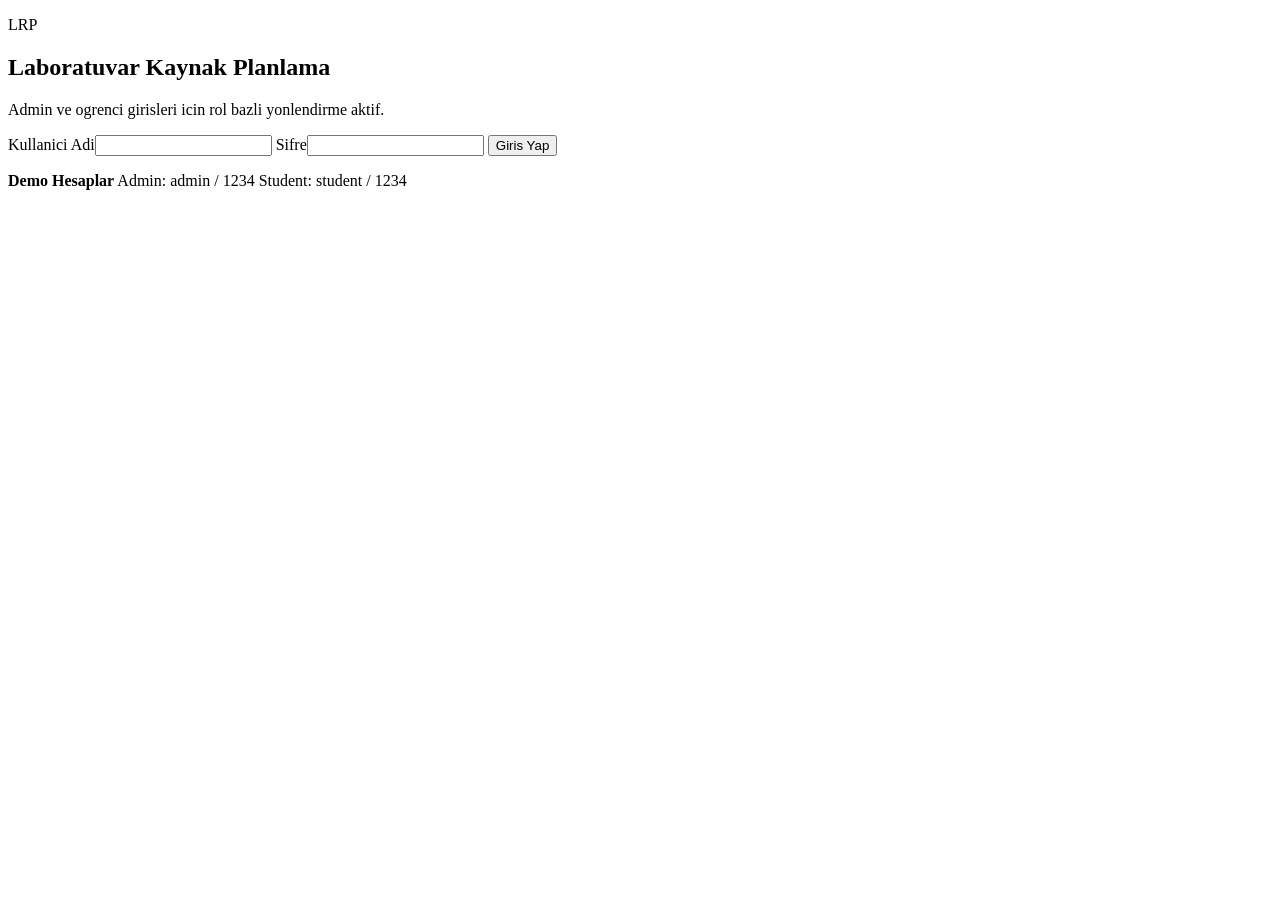
==== CelalProje/wwwroot/login.html @ 9c71d2db "A seçeneği yapılarak menü tasarımları oluşturuldu" ====
<!DOCTYPE html>
<html lang="tr">
<head>
    <meta charset="UTF-8">
    <meta name="viewport" content="width=device-width, initial-scale=1.0">
    <title>LRP Giris</title>
    <link rel="stylesheet" href="/styles.css">
</head>
<body>
    <div class="login-shell">
        <section class="login-card">
            <p class="eyebrow">LRP</p>
            <h1>Laboratuvar Kaynak Planlama</h1>
            <p class="hero-copy">Admin ve ogrenci girisleri icin rol bazli yonlendirme aktif.</p>
            <form id="loginForm" class="dialog-form">
                <label>Kullanici Adi<input id="username" required></label>
                <label>Sifre<input id="password" type="password" required></label>
                <button type="submit">Giris Yap</button>
                <p id="loginError" class="error-text"></p>
            </form>
            <div class="login-hint">
                <strong>Demo Hesaplar</strong>
                <span>Admin: admin / 1234</span>
                <span>Student: student / 1234</span>
            </div>
        </section>
    </div>
    <script src="/auth.js"></script>
    <script src="/login.js"></script>
</body>
</html>
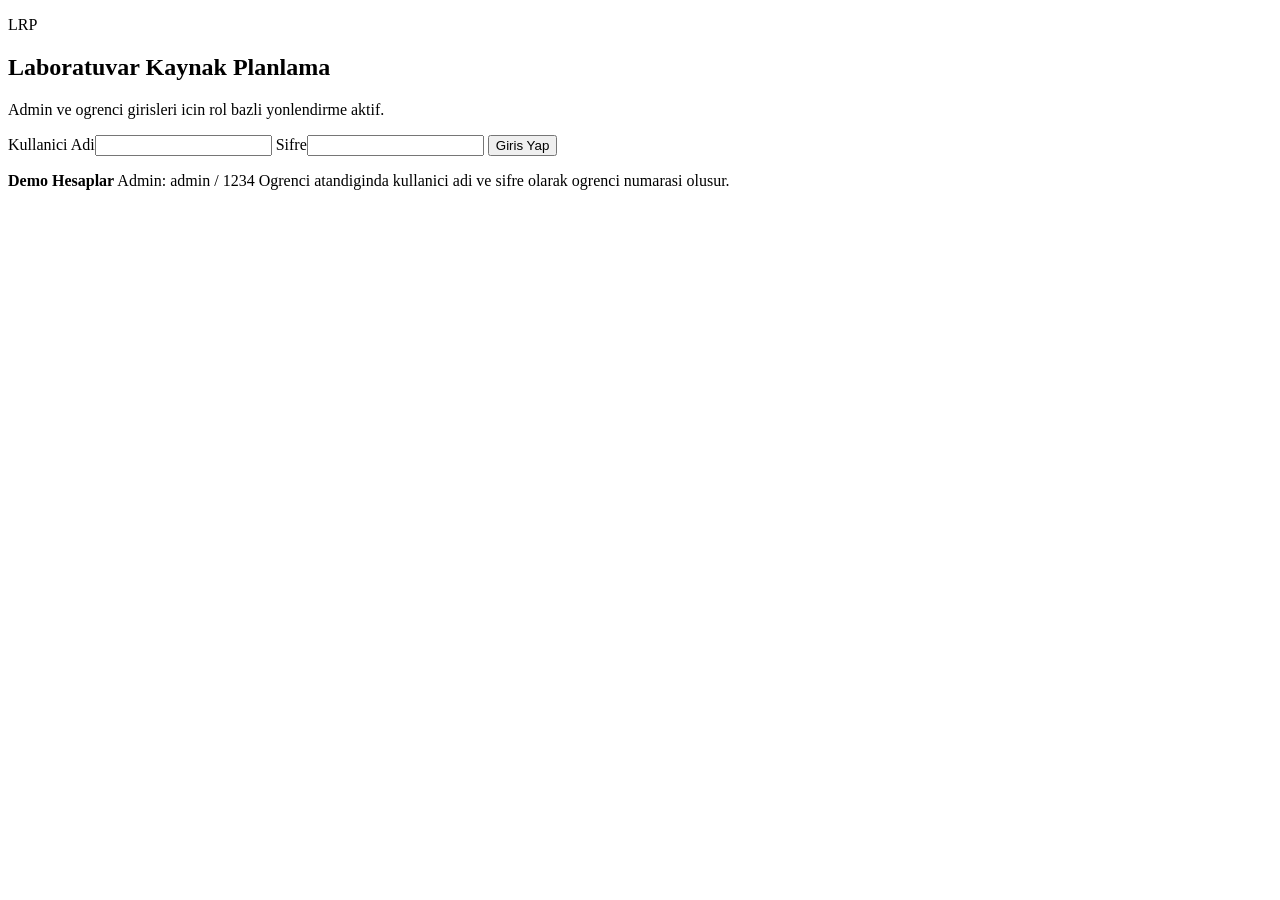
==== commit 15470a3f: "adım C tamamlandı" ====
--- a/CelalProje/wwwroot/login.html
+++ b/CelalProje/wwwroot/login.html
@@ -21,7 +21,7 @@
             <div class="login-hint">
                 <strong>Demo Hesaplar</strong>
                 <span>Admin: admin / 1234</span>
-                <span>Student: student / 1234</span>
+                <span>Ogrenci atandiginda kullanici adi ve sifre olarak ogrenci numarasi olusur.</span>
             </div>
         </section>
     </div>
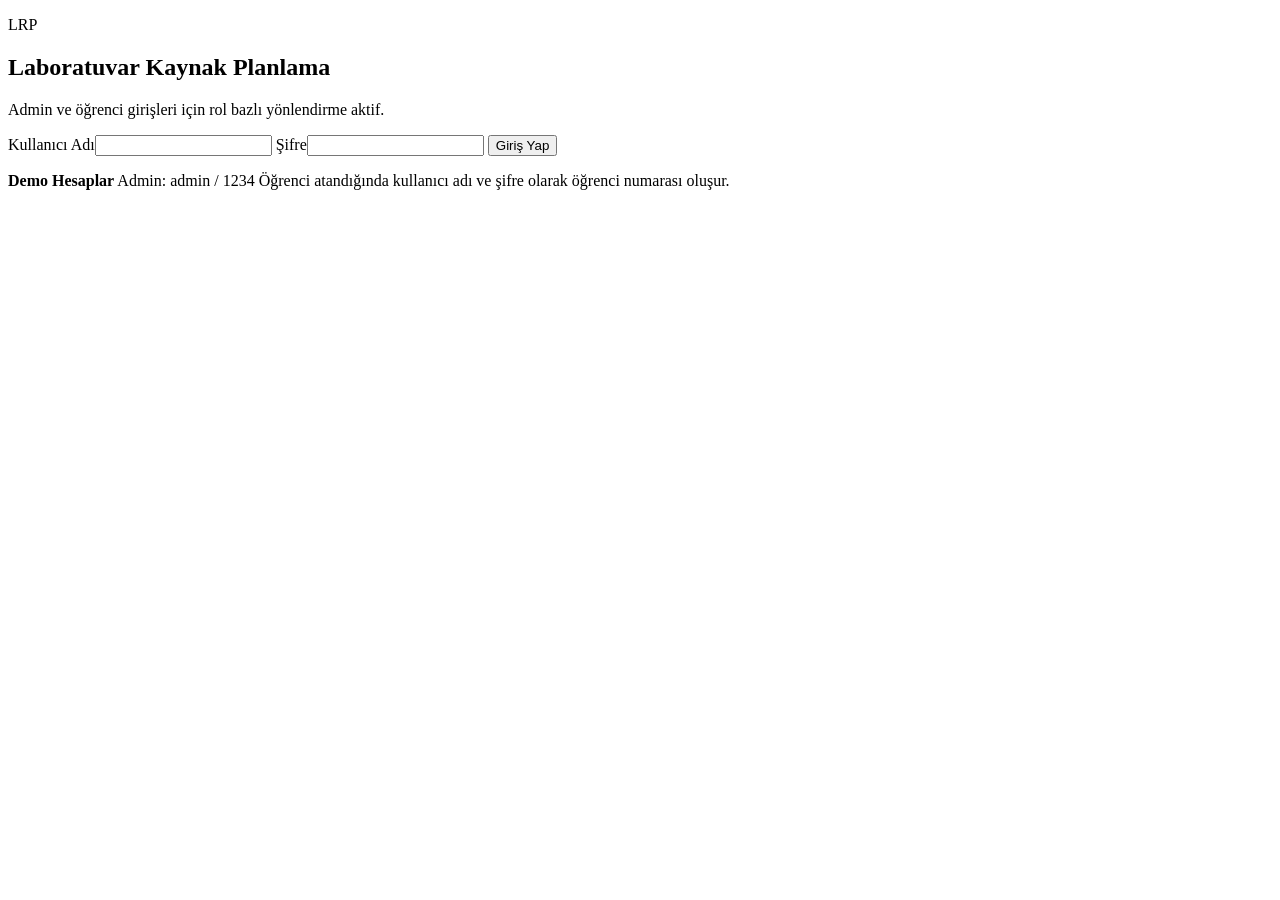
==== commit 7526a30d: "d maddesi yapıldı" ====
--- a/CelalProje/wwwroot/login.html
+++ b/CelalProje/wwwroot/login.html
@@ -3,7 +3,7 @@
 <head>
     <meta charset="UTF-8">
     <meta name="viewport" content="width=device-width, initial-scale=1.0">
-    <title>LRP Giris</title>
+    <title>LRP Giriş</title>
     <link rel="stylesheet" href="/styles.css">
 </head>
 <body>
@@ -11,17 +11,17 @@
         <section class="login-card">
             <p class="eyebrow">LRP</p>
             <h1>Laboratuvar Kaynak Planlama</h1>
-            <p class="hero-copy">Admin ve ogrenci girisleri icin rol bazli yonlendirme aktif.</p>
+            <p class="hero-copy">Admin ve öğrenci girişleri için rol bazlı yönlendirme aktif.</p>
             <form id="loginForm" class="dialog-form">
-                <label>Kullanici Adi<input id="username" required></label>
-                <label>Sifre<input id="password" type="password" required></label>
-                <button type="submit">Giris Yap</button>
+                <label>Kullanıcı Adı<input id="username" required></label>
+                <label>Şifre<input id="password" type="password" required></label>
+                <button type="submit">Giriş Yap</button>
                 <p id="loginError" class="error-text"></p>
             </form>
             <div class="login-hint">
                 <strong>Demo Hesaplar</strong>
                 <span>Admin: admin / 1234</span>
-                <span>Ogrenci atandiginda kullanici adi ve sifre olarak ogrenci numarasi olusur.</span>
+                <span>Öğrenci atandığında kullanıcı adı ve şifre olarak öğrenci numarası oluşur.</span>
             </div>
         </section>
     </div>
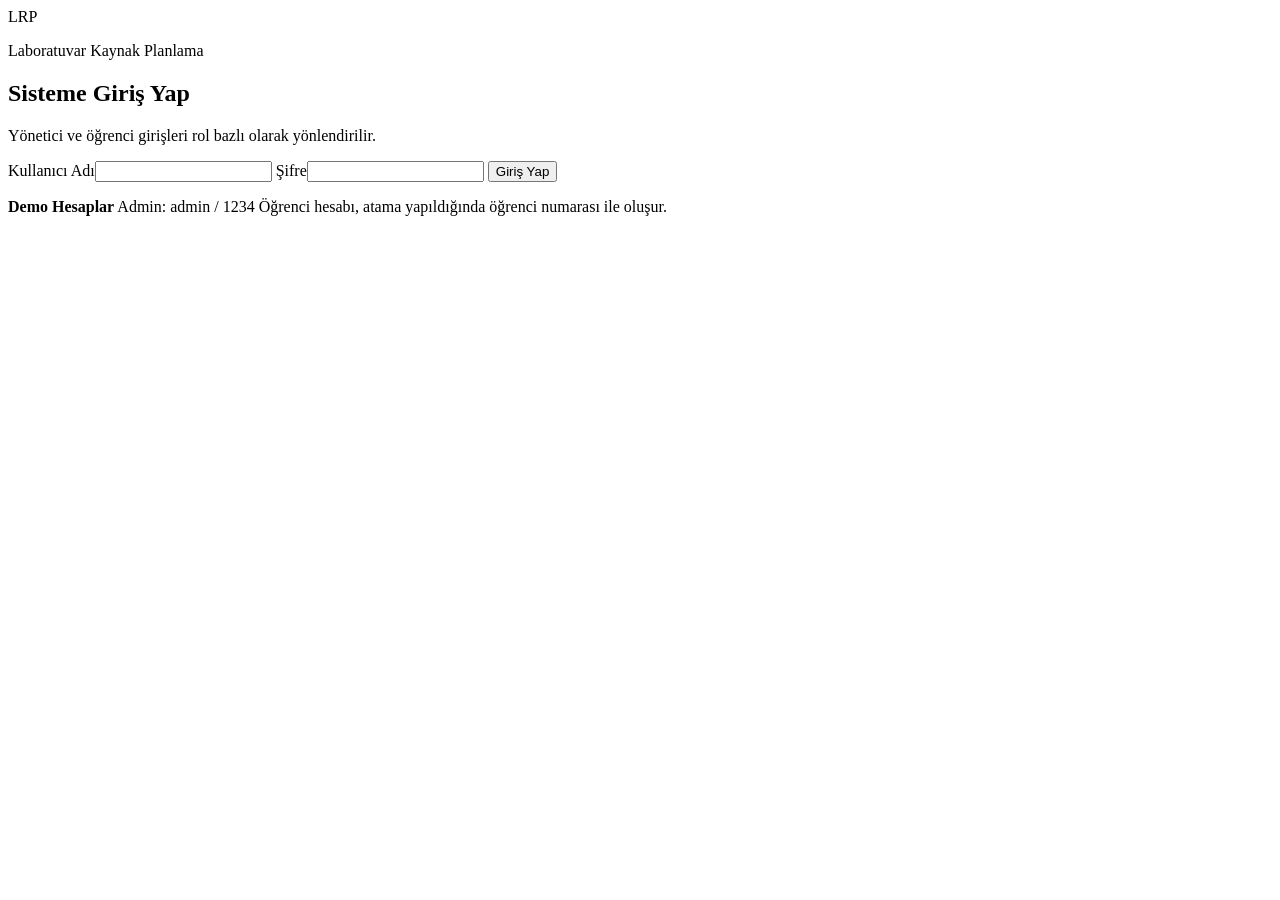
==== commit 11e80a7c: "son düzeltmeler yapıldı eksikler giderildi." ====
--- a/CelalProje/wwwroot/login.html
+++ b/CelalProje/wwwroot/login.html
@@ -6,22 +6,25 @@
     <title>LRP Giriş</title>
     <link rel="stylesheet" href="/styles.css">
 </head>
-<body>
-    <div class="login-shell">
-        <section class="login-card">
-            <p class="eyebrow">LRP</p>
-            <h1>Laboratuvar Kaynak Planlama</h1>
-            <p class="hero-copy">Admin ve öğrenci girişleri için rol bazlı yönlendirme aktif.</p>
-            <form id="loginForm" class="dialog-form">
+<body class="lrp-body">
+    <div class="lrp-login-shell">
+        <section class="lrp-login-card">
+            <div class="lrp-login-badge">LRP</div>
+            <p class="lrp-login-step">Laboratuvar Kaynak Planlama</p>
+            <h1>Sisteme Giriş Yap</h1>
+            <p class="lrp-login-text">Yönetici ve öğrenci girişleri rol bazlı olarak yönlendirilir.</p>
+
+            <form id="loginForm" class="lrp-form">
                 <label>Kullanıcı Adı<input id="username" required></label>
                 <label>Şifre<input id="password" type="password" required></label>
-                <button type="submit">Giriş Yap</button>
-                <p id="loginError" class="error-text"></p>
+                <button class="lrp-button lrp-button-block" type="submit">Giriş Yap</button>
+                <p id="loginError" class="lrp-error-text"></p>
             </form>
-            <div class="login-hint">
+
+            <div class="lrp-login-info">
                 <strong>Demo Hesaplar</strong>
                 <span>Admin: admin / 1234</span>
-                <span>Öğrenci atandığında kullanıcı adı ve şifre olarak öğrenci numarası oluşur.</span>
+                <span>Öğrenci hesabı, atama yapıldığında öğrenci numarası ile oluşur.</span>
             </div>
         </section>
     </div>
